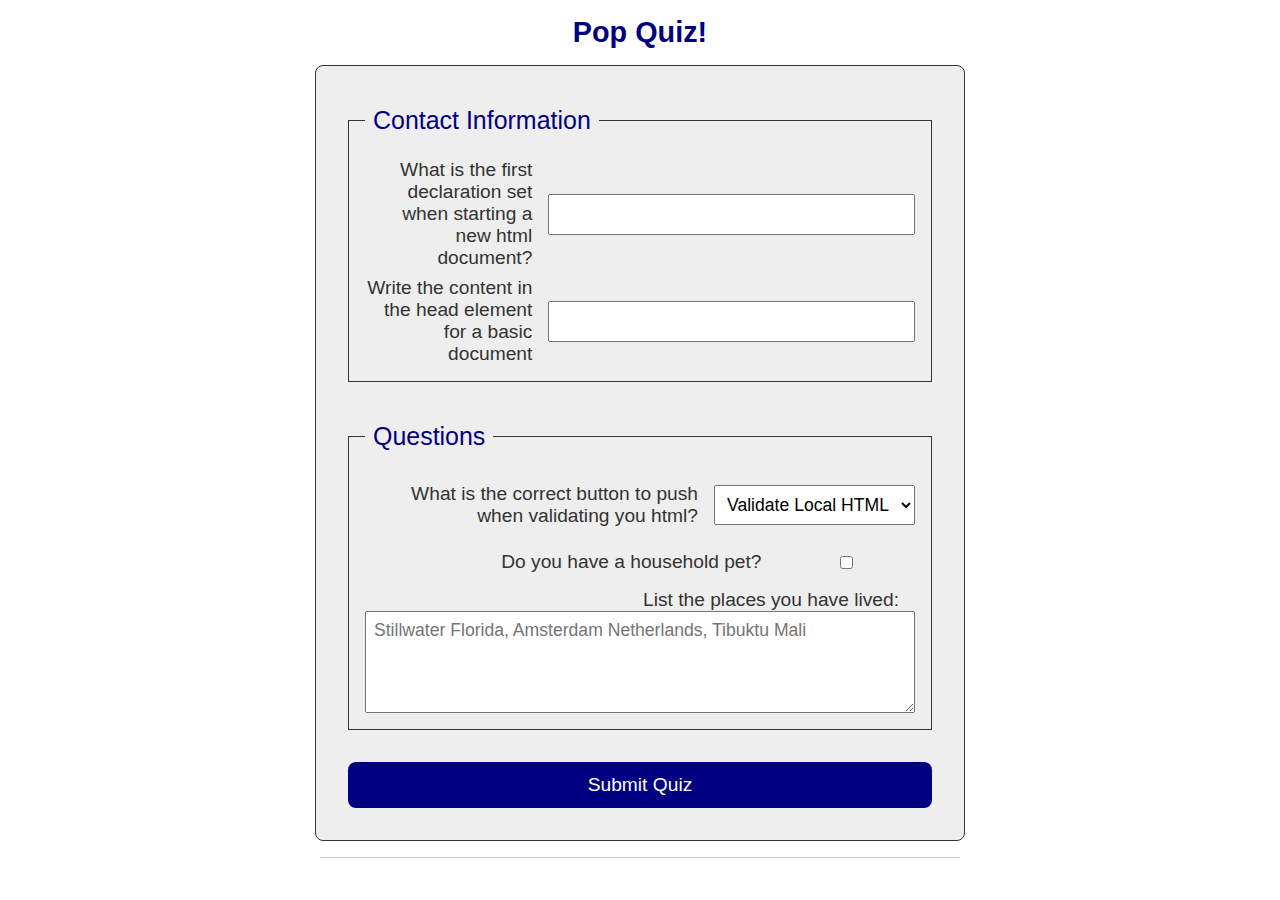
==== quiz.html @ cd0c1312 "quiz form" ====
<!DOCTYPE html>
<html lang="en-US">
    <head>
        <title> Quiz CSS and HTML</title>
        <meta charset="utf-8">
        <meta name="description" content="Hunter Ellis, Quiz, CSS, HTML">
        <meta name="author" content="Hunter Ellis">
        <link rel="stylesheet" href="styles/quiz.css">
        <meta name="viewport" content="width=device-width,intial-scale=1.0">
    </head>
    <body>
        <header>
            <h1> Pop Quiz!</h1>
        </header>
        <main>
            <form> 
                <fieldset>
                    <legend>Contact Information</legend>
                    <div class="form-item column2">
                        <label for="q1"> What is the first declaration set when starting a new html document?</label>
                        <input type="text" id="q1" name="q1">
                    </div>
                    <div class="form-item column2">
                        <label for="q2">Write the content in the head element for a basic document</label>
                        <input type="textarea" id="q2" name="q2">
                    </div>
                </fieldset>
                <fieldset>
                    <legend>Questions</legend>
                    <div class="form-item column1">
                        <label for="q3">What is the correct button to push when validating you html?</label>
                        <select id="q3" name="q3">
                            <option value="chrome">Validate Local HTML</option>
                            <option value="fiirefox">Validate Local CSS</option>
                            <option value="safari">Validate HTML</option>
                            <option value="edge">Validate CSS</option>
                            <option value="brave">Validate Feed</option>
                            <option value="other">Validate Links</option>
                        </select>
                    </div>
                    <div class="form-item column1">
                        <label for="pet">Do you have a household pet?</label>
                        <input type="checkbox" id="pet" name="pet">
                    </div>
                    <div class="form-item">
                        <label for="feedback">List the places you have lived:</label>
                        <textarea id="feedback" name="feedback" rows="4" placeholder="Stillwater Florida, Amsterdam Netherlands, Tibuktu Mali"></textarea>
                    </div>
                </fieldset>
                <button type="submit">Submit Quiz</button>
            </form>
        </main>
        <footer>

        </footer>
    </body>
</html>
---- styles/quiz.css ----
@import url('https://fonts.googleapis.com/css2?family=Amaranth:ital,wght@0,400;0,700;1,400;1,700&family=Istok+Web:ital,wght@0,400;0,700;1,400;1,700&family=Tac+One&display=swap');
* {
    margin: 0;
    padding: 0;
    box-sizing: border-box;
}
body {
    font-family: Arial, Helvetica, sans-serif;
    font-size: 1.2em;
    color: #333;
    background: #fff;
}
header {
    margin: 0 auto;
    width: 650px;
}
h1 {
    margin: 1rem;
    font-size: 1.5em;
    color: navy;
    text-align: center;
}
form {
    width: 650px;
    margin: 0 auto;
    padding: 1rem;
    border: 1px solid #333;
    border-radius: 0.5rem;
    background-color: #eee;
    display: grid;
}
fieldset {
    display: grid;
    grid-gap: .5rem;
    margin: 1rem;
    border: 1px solid #333;
    padding: 1rem;
}
legend {
    padding: 0.5rem;
    color: navy;
    font-size: 1.3em;
}
label, input, button, select, textarea {
    font-family: Roboto, Arial, sans-serif;
}
label {
    text-align: right;
    padding-right: 1rem;
}
input, select, textarea {
    padding: 0.5rem;
    font-size: 1.1rem;
}
input [type="checkbox"] {
    width: 22px;
    height: 22px;
    vertical-align: bottom;
}
button {
    margin: 1rem;
    background-color: navy;
    color: #fff;
    border: none;
    border-radius: 0.5rem;
    padding: .75rem;
    font-size: 1.2rem;
}
button:hover {
    background-color: darkgreen;
}
footer {
    margin: 1rem auto 0;
    width: 640px;
    text-align: center;
    font-size: 0.8em;
    color: #777;
    border-top: 1px solid #ccc
}
.form-item {
    display: grid;
    align-items: center;
}
.column1 {
    grid-template-columns: 3fr 1fr;
    margin: 0.5rem 0;
}
.column2 {
    grid-template-columns: 1fr 2fr;
}
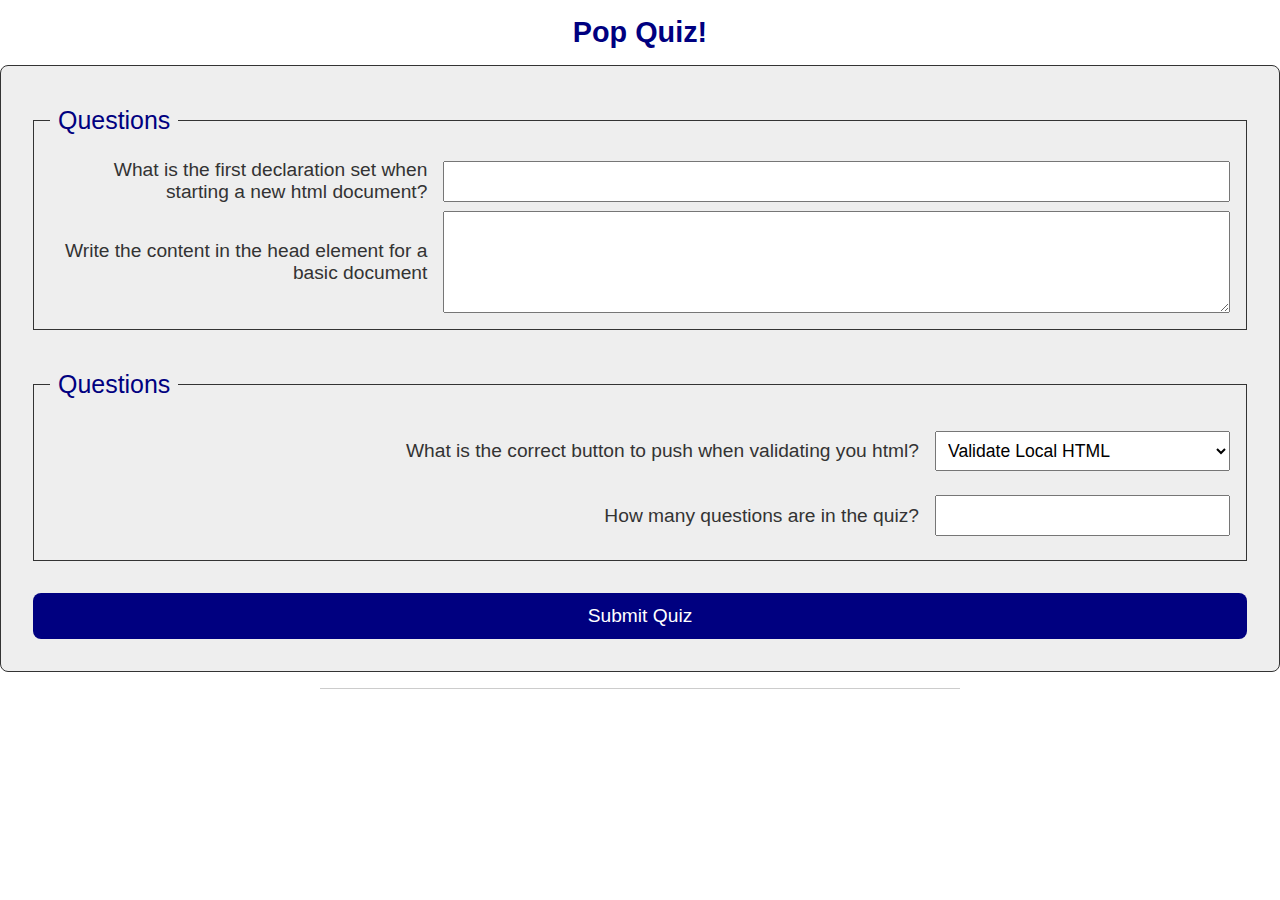
==== commit 3dc6a1f6: "easy as not cake" ====
--- a/quiz.html
+++ b/quiz.html
@@ -15,14 +15,14 @@
         <main>
             <form> 
                 <fieldset>
-                    <legend>Contact Information</legend>
+                    <legend>Questions</legend>
                     <div class="form-item column2">
                         <label for="q1"> What is the first declaration set when starting a new html document?</label>
                         <input type="text" id="q1" name="q1">
                     </div>
                     <div class="form-item column2">
                         <label for="q2">Write the content in the head element for a basic document</label>
-                        <input type="textarea" id="q2" name="q2">
+                        <textarea id="q2" name="q2" rows="4" cols="4"></textarea> 
                     </div>
                 </fieldset>
                 <fieldset>
@@ -30,21 +30,17 @@
                     <div class="form-item column1">
                         <label for="q3">What is the correct button to push when validating you html?</label>
                         <select id="q3" name="q3">
-                            <option value="chrome">Validate Local HTML</option>
-                            <option value="fiirefox">Validate Local CSS</option>
-                            <option value="safari">Validate HTML</option>
-                            <option value="edge">Validate CSS</option>
-                            <option value="brave">Validate Feed</option>
-                            <option value="other">Validate Links</option>
+                            <option value="option1">Validate Local HTML</option>
+                            <option value="option2">Validate Local CSS</option>
+                            <option value="option3">Validate HTML</option>
+                            <option value="option4">Validate CSS</option>
+                            <option value="option5">Validate Feed</option>
+                            <option value="option6">Validate Links</option>
                         </select>
                     </div>
                     <div class="form-item column1">
-                        <label for="pet">Do you have a household pet?</label>
-                        <input type="checkbox" id="pet" name="pet">
-                    </div>
-                    <div class="form-item">
-                        <label for="feedback">List the places you have lived:</label>
-                        <textarea id="feedback" name="feedback" rows="4" placeholder="Stillwater Florida, Amsterdam Netherlands, Tibuktu Mali"></textarea>
+                        <label for="q4">How many questions are in the quiz?</label>
+                        <input type="number" id="q4" name="q4" min="0" max="100" step="1">
                     </div>
                 </fieldset>
                 <button type="submit">Submit Quiz</button>
--- a/styles/quiz.css
+++ b/styles/quiz.css
@@ -21,7 +21,7 @@
     text-align: center;
 }
 form {
-    width: 650px;
+    width: auto;
     margin: 0 auto;
     padding: 1rem;
     border: 1px solid #333;
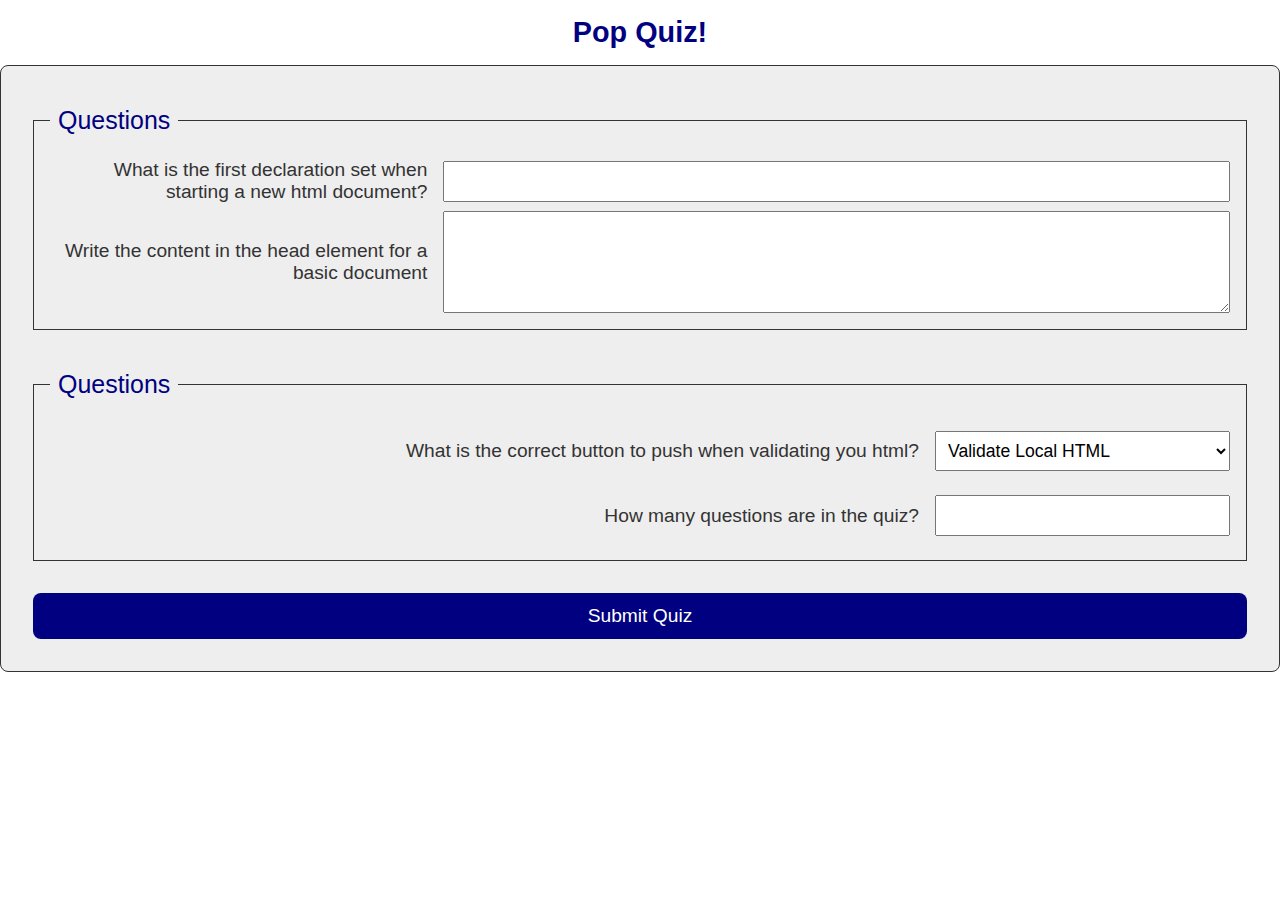
==== commit e1256da7: "" ====
--- a/quiz.html
+++ b/quiz.html
@@ -46,8 +46,5 @@
                 <button type="submit">Submit Quiz</button>
             </form>
         </main>
-        <footer>
-
-        </footer>
     </body>
 </html>